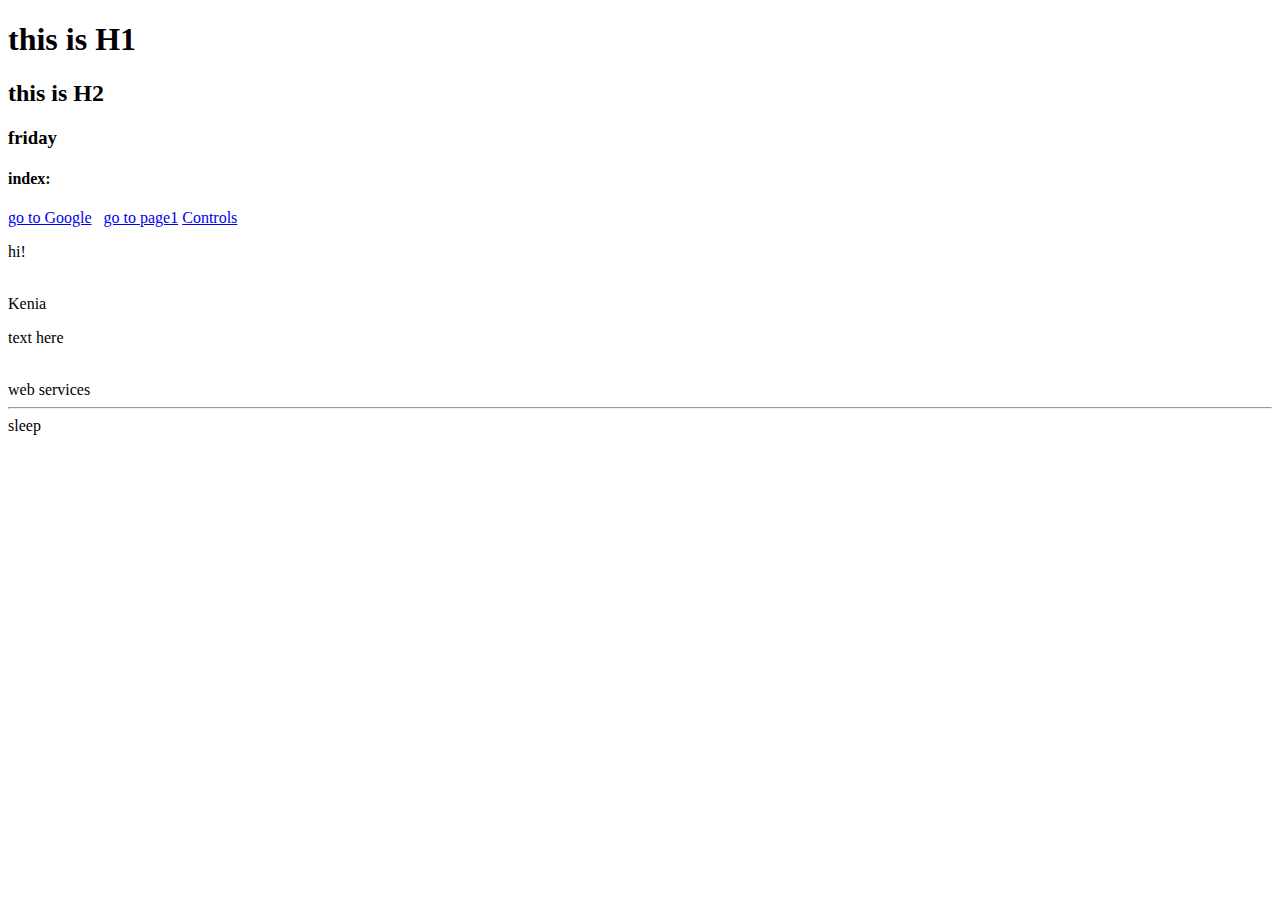
==== index.html @ 0762e95b "Add files via upload" ====
<!doctype html>
<html>
    <head>
        <title>
            winter is coming!
        </title>
    </head>
    <body>
        <h1>
            this is H1
        </h1>

        <h2>
            this is H2
        </h2>

        <h3>
            friday
        </h3>

        <h4>
            index:
        </h4>
        <a href="https://google.com">go to Google</a>
        &nbsp;
        <a href="page1.html">go to page1</a>

        <a href="page2.html">Controls</a>


        <br>
        
        <p>
        hi!
        </p>
        <br>
        Kenia
        
        <p>
            text here
        </p>
        <br>
        web services

        <hr>
        sleep
    </body>
</html>
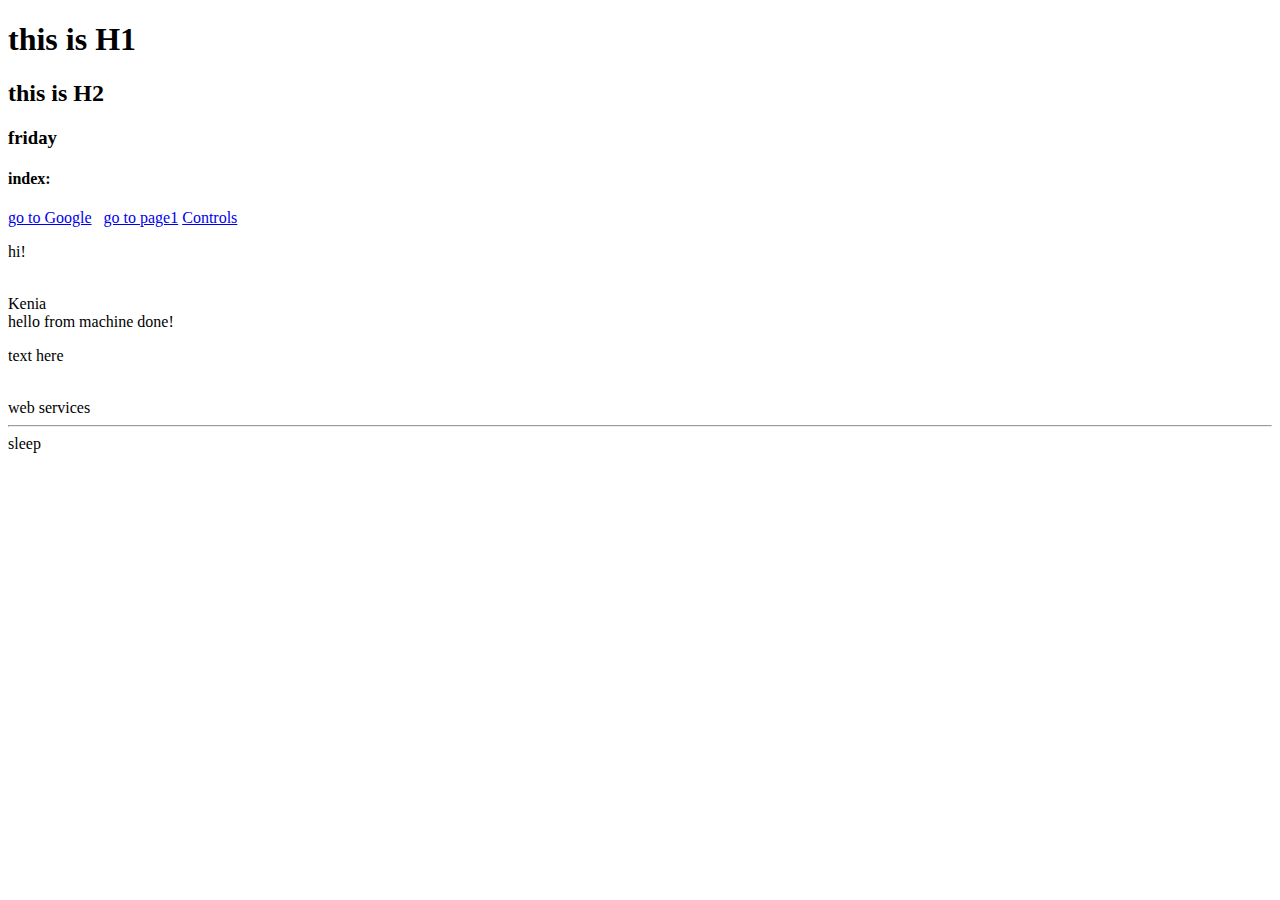
==== commit 0f8cb5c6: "change from K3nLPZ" ====
--- a/index.html
+++ b/index.html
@@ -36,6 +36,11 @@
         <br>
         Kenia
         
+        <div>
+            hello from machine 
+
+            done!
+        </div>
         <p>
             text here
         </p>
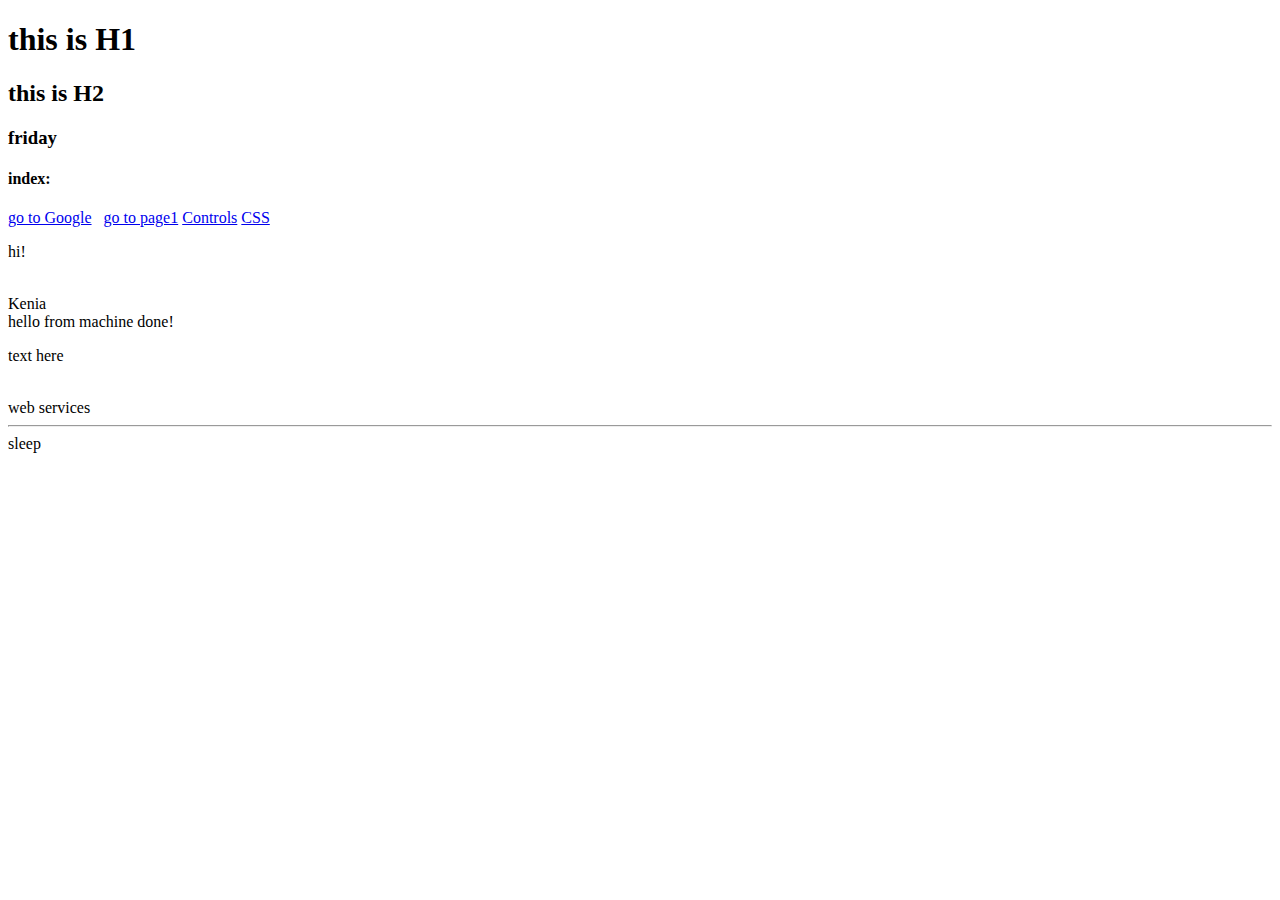
==== commit ef62ef35: "execute" ====
--- a/index.html
+++ b/index.html
@@ -27,6 +27,8 @@
 
         <a href="page2.html">Controls</a>
 
+        <a href="css-example.html">CSS</a>
+
 
         <br>
         
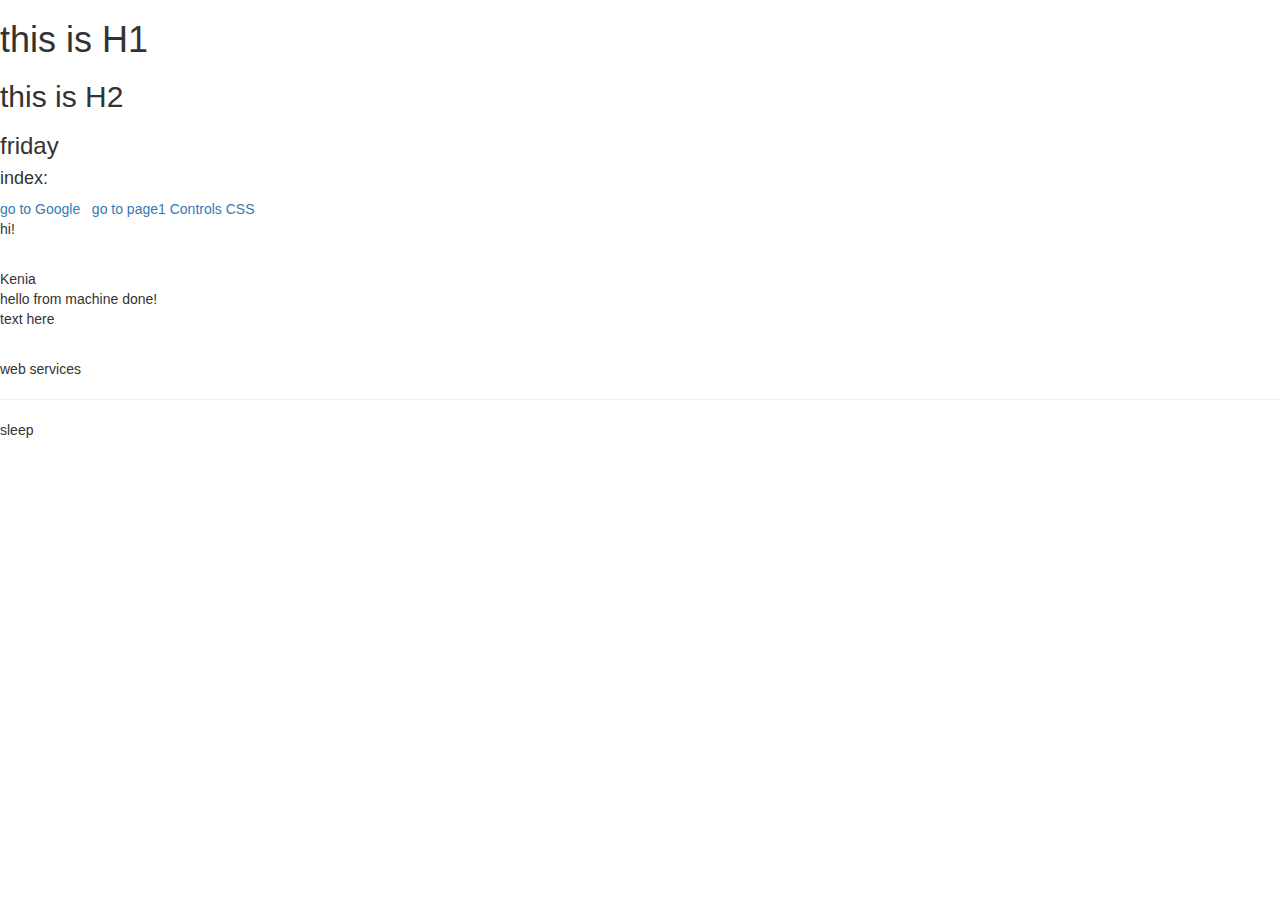
==== commit 6620af40: "fire" ====
--- a/index.html
+++ b/index.html
@@ -4,6 +4,9 @@
         <title>
             winter is coming!
         </title>
+
+        <link href="//maxcdn.bootstrapcdn.com/bootstrap/3.3.2/css/bootstrap.min.css" rel="stylesheet" type="text/css" />
+
     </head>
     <body>
         <h1>
@@ -30,6 +33,7 @@
         <a href="css-example.html">CSS</a>
 
 
+
         <br>
         
         <p>
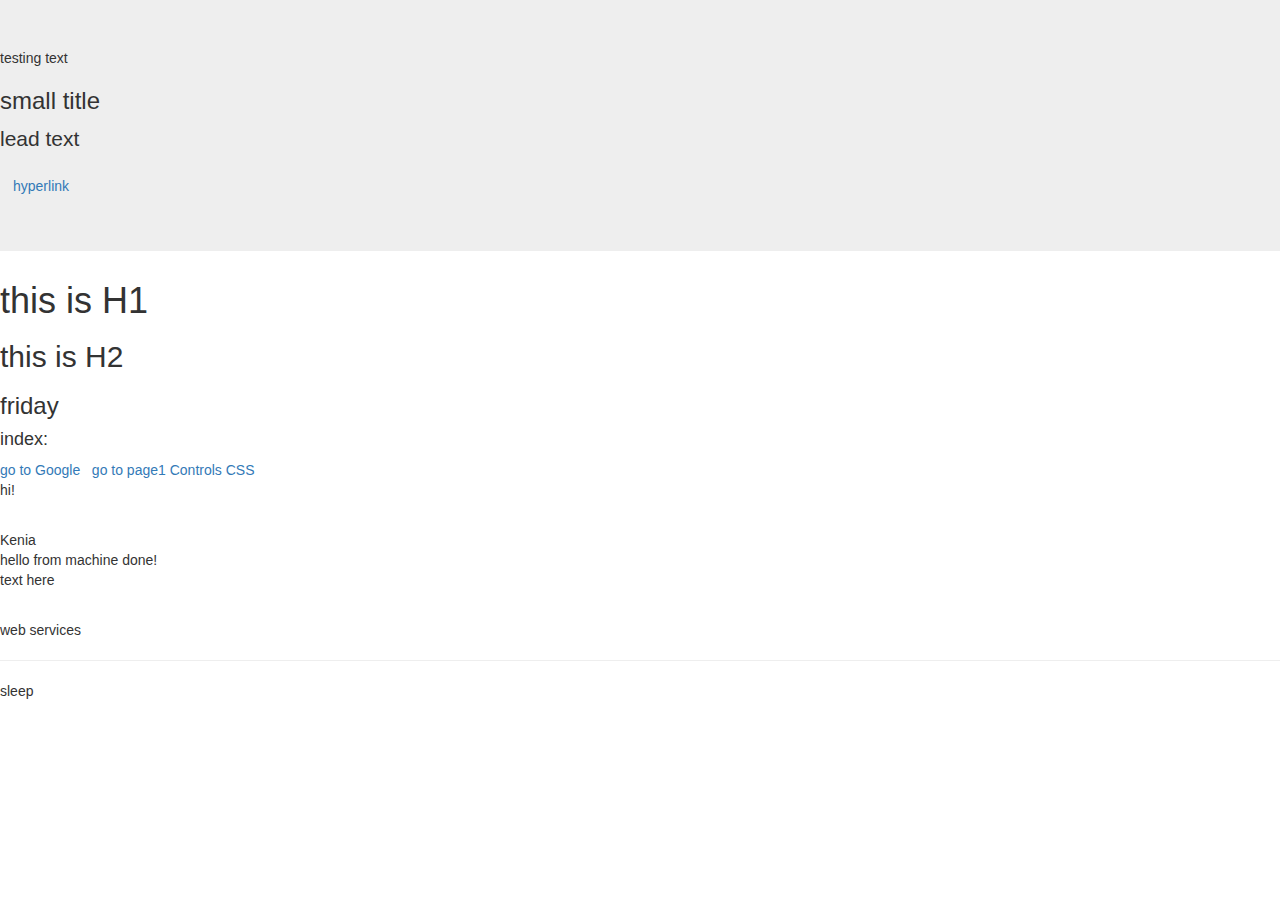
==== commit 6e37514f: "shun" ====
--- a/index.html
+++ b/index.html
@@ -5,10 +5,29 @@
             winter is coming!
         </title>
 
-        <link href="//maxcdn.bootstrapcdn.com/bootstrap/3.3.2/css/bootstrap.min.css" rel="stylesheet" type="text/css" />
+        <link rel="stylesheet" href="https://stackpath.bootstrapcdn.com/bootstrap/3.3.2/css/bootstrap.min.css">
+
 
     </head>
     <body>
+
+        <div class="jumbotron">
+            testing text
+
+            <h3>
+                small title
+            </h3>
+
+            <p class="lead text">
+                lead text
+
+            </p>
+
+            <a href="" class="btn">
+                hyperlink 
+            </a>
+
+        </div>
         <h1>
             this is H1
         </h1>
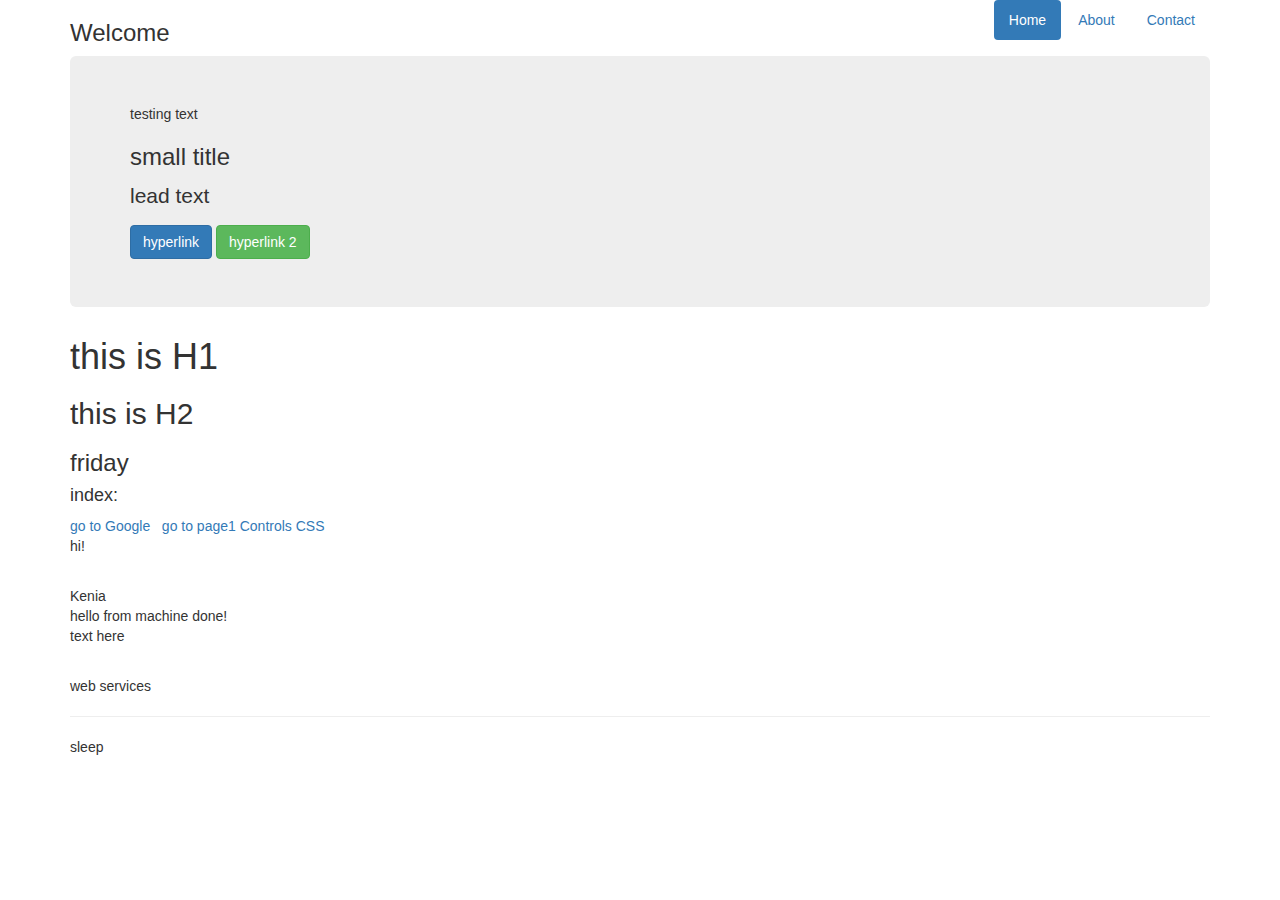
==== commit 883f58b4: "time" ====
--- a/index.html
+++ b/index.html
@@ -9,7 +9,21 @@
 
 
     </head>
-    <body>
+    <body class="container"> <!--this will show the information in a more centered distributed way-->
+
+        <div class="header clearfix"> <!--this will show the tabs home, about and contact at the top right of the page-->
+                <nav>
+                    <ul class="nav nav-pills pull-right">
+                        <li class="active"><a href="#">Home</a></li>
+                        <li><a href="#">About</a></li>
+                        <li><a href="#">Contact</a></li>
+                    </ul>
+                </nav>
+
+                <h3>Welcome</h3> <!--this will provide balance to the page since on right side there are tabs and the left 
+                will have a welcome word so the space is not empty-->
+            </div>
+        
 
         <div class="jumbotron">
             testing text
@@ -23,9 +37,14 @@
 
             </p>
 
-            <a href="" class="btn">
+            <!--this makes a hyperlink to look like a button--> 
+            <a href="#" class="btn btn-primary">
                 hyperlink 
             </a>
+
+            <a href="#" class="btn btn-success">
+                    hyperlink 2
+                </a>
 
         </div>
         <h1>
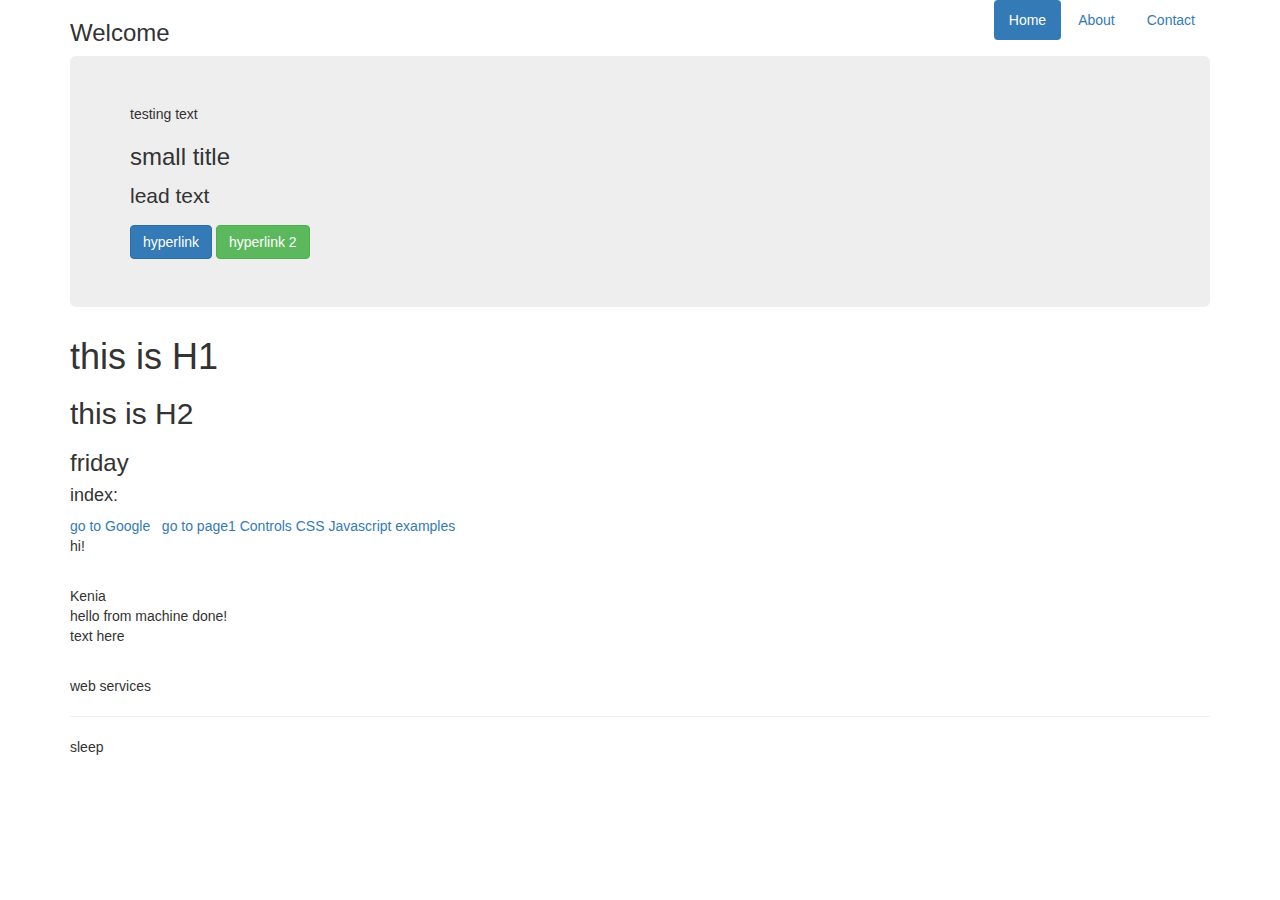
==== commit 2e4fd91d: "ready" ====
--- a/index.html
+++ b/index.html
@@ -70,6 +70,8 @@
 
         <a href="css-example.html">CSS</a>
 
+        <a href='js-examples.html'>Javascript examples</a>
+
 
 
         <br>
